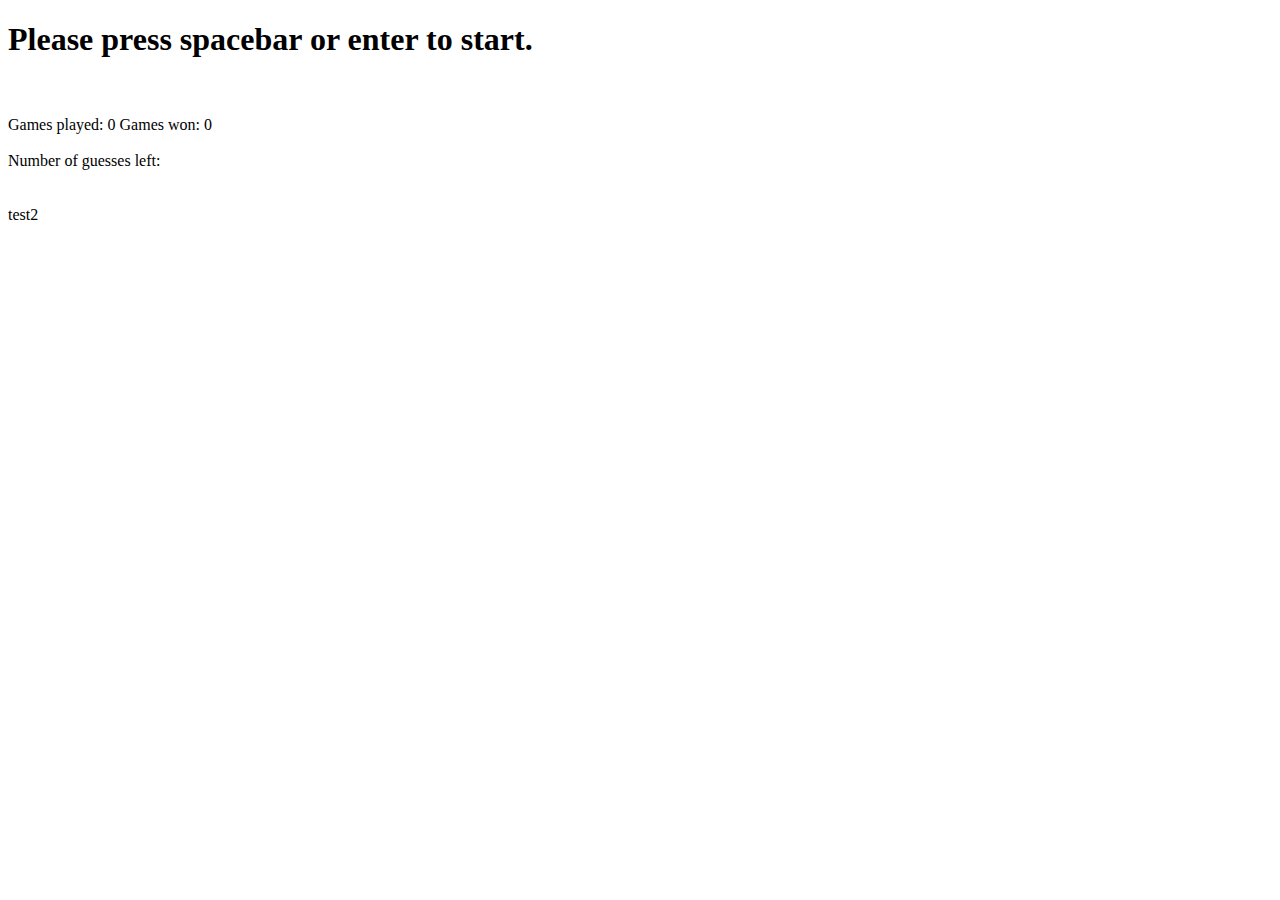
==== index.html @ 0c3bcda1 "basic game logic" ====
<!--
To-do list: <br>
display games played
display wins
display hangman Word
display # of guesses left
display letters already guessed

ask for enter/spacebar to start
    if word is guessed
        tell user, and show image
        restart game on new word
    if # of guesses remaining is 0
        alert user
        increment games played
        show the word, and move to new word
    choose a key
        if its right, add to blank Word
        if its wrong, decrement # of guesses and alert user
        add letter to already guessed letters


data needed 
    # games played
    # wins
    # of guesses left
    array for hangman words
    string for hangman word
    string for blank word
    array of guessed letters 
-->

<!DOCTYPE html>
<html lang="en">
<head>
    <meta charset="UTF-8">
    <meta name="viewport" content="width=device-width, initial-scale=1.0">
    <meta http-equiv="X-UA-Compatible" content="ie=edge">
    <title>Word Guess Game</title>
    <link rel="stylesheet" href="assets/css/reset.css">
    <link rel="stylesheet" href="assets/css/style.css">
</head>
<body>
    <h1 id="game-start">Please press spacebar or enter to start.</h1>
    <div id="game-instructions"></div><br><br>
    <div>
        Games played: <span id="game-total">0</span>
        Games won: <span id="game-won">0</span> 
    </div><br>
    <div>
        Number of guesses left: <span id="game-chances"></span>
    </div><br>
    <div>
        <span id="game-word"></span>
    </div><br>
    <div>
        <span id="game-guessed">test2</span>

    

    <script src="assets/javascript/game.js"></script>
</body>
</html>
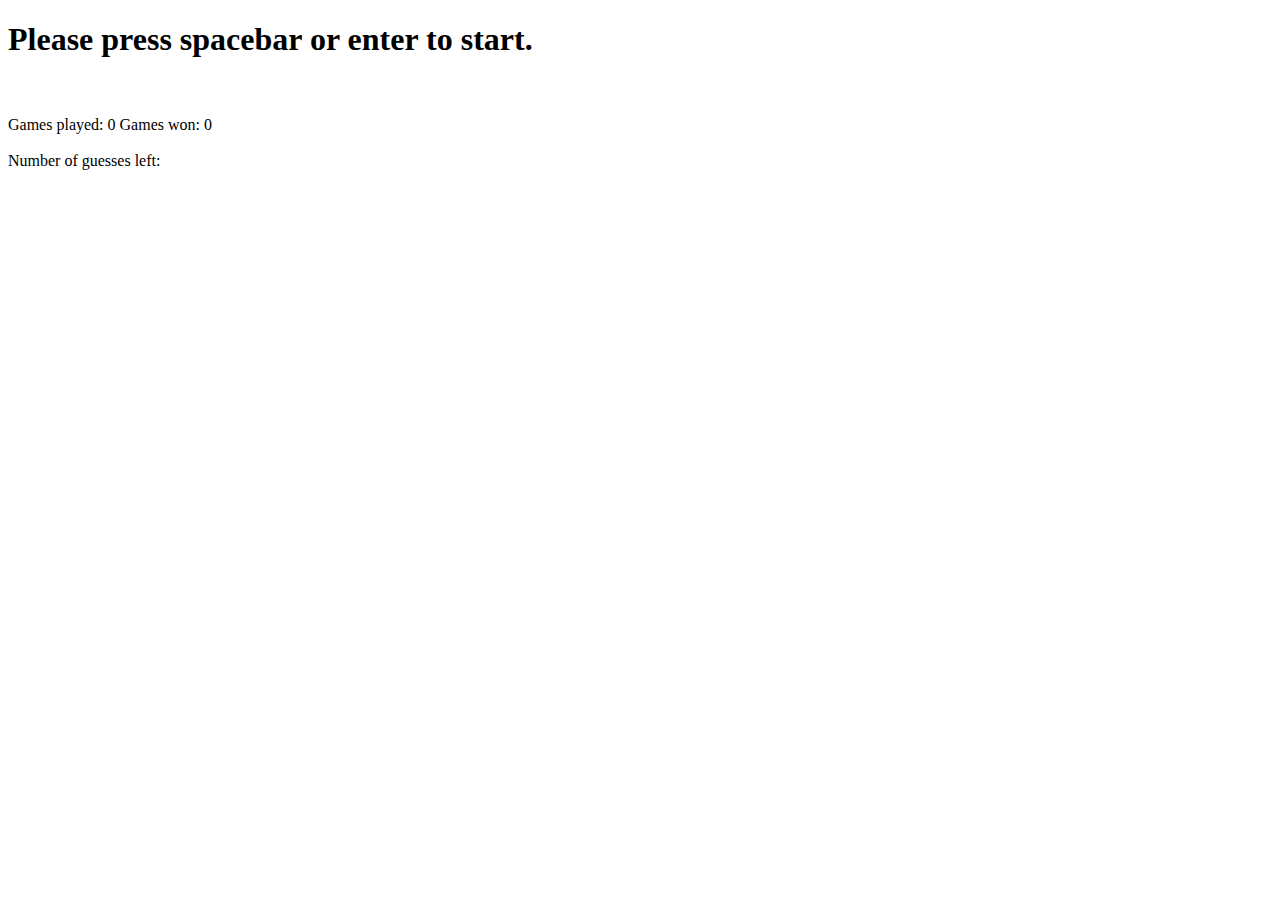
==== commit a18d5183: "added more logic, finished counter, replacing of displayed words" ====
--- a/index.html
+++ b/index.html
@@ -54,8 +54,8 @@
         <span id="game-word"></span>
     </div><br>
     <div>
-        <span id="game-guessed">test2</span>
-
+        <span id="game-guessed"></span>
+    </div>
     
 
     <script src="assets/javascript/game.js"></script>
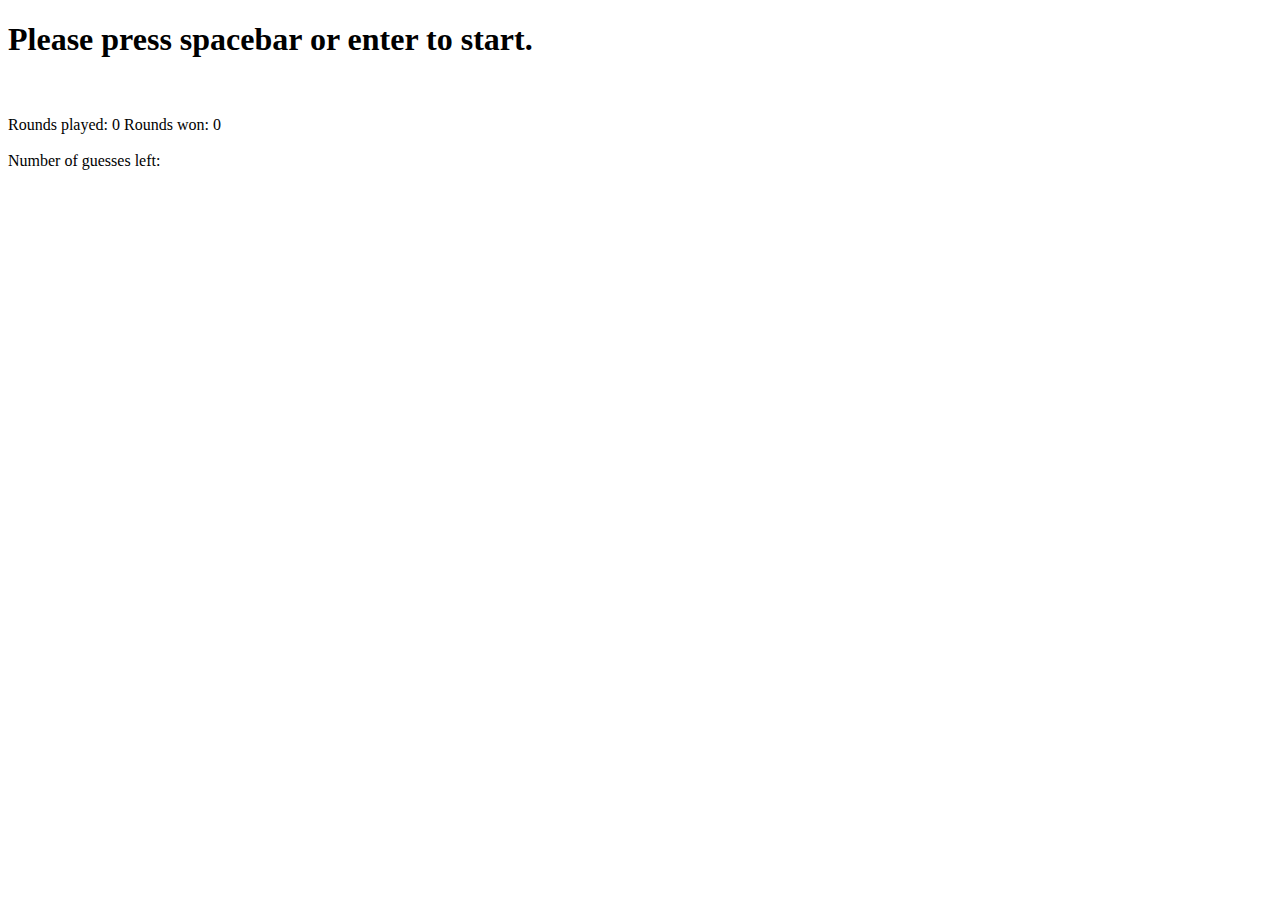
==== commit bafa7aeb: "forgot a few minor html changes" ====
--- a/index.html
+++ b/index.html
@@ -44,8 +44,8 @@
     <h1 id="game-start">Please press spacebar or enter to start.</h1>
     <div id="game-instructions"></div><br><br>
     <div>
-        Games played: <span id="game-total">0</span>
-        Games won: <span id="game-won">0</span> 
+        Rounds played: <span id="game-total">0</span>
+        Rounds won: <span id="game-won">0</span> 
     </div><br>
     <div>
         Number of guesses left: <span id="game-chances"></span>
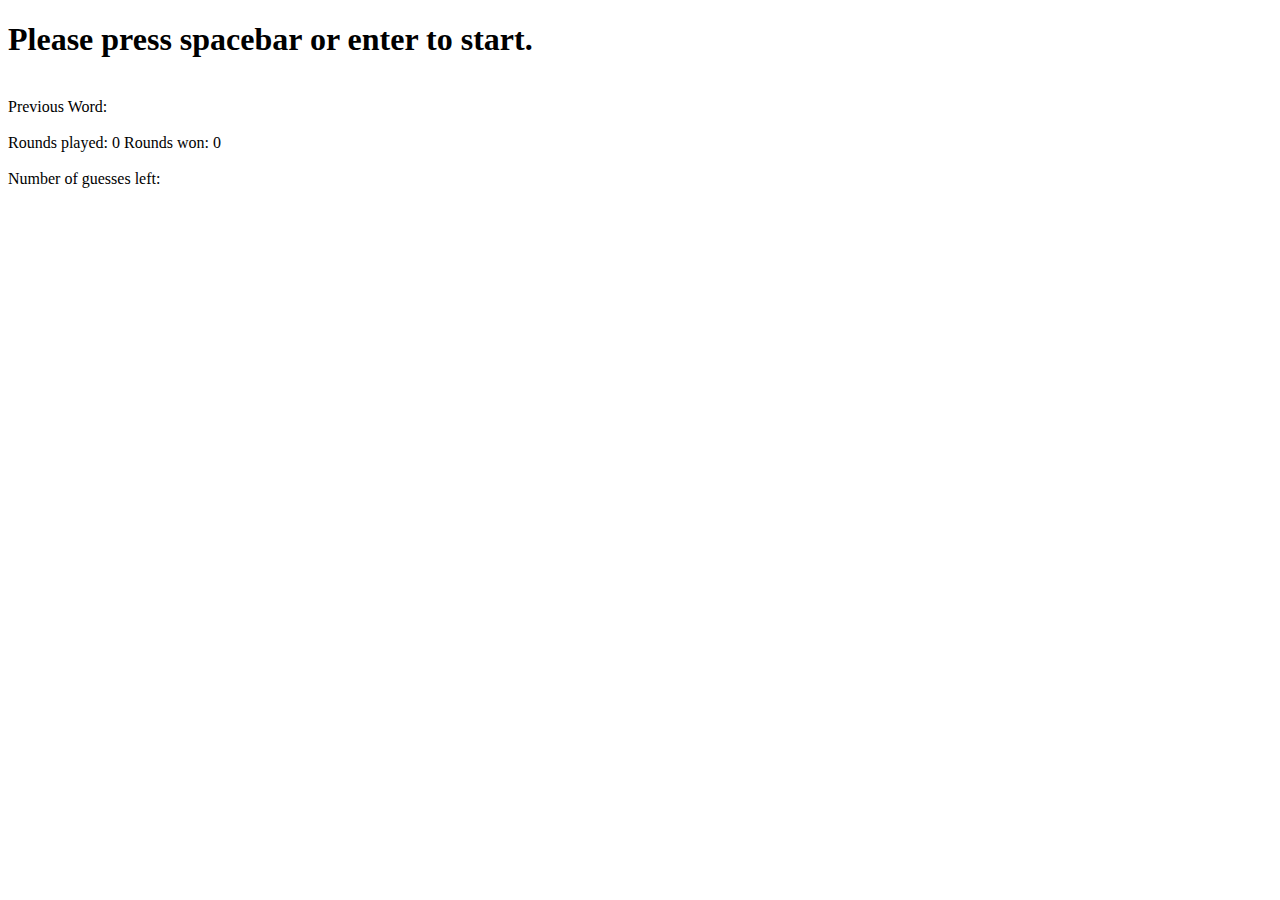
==== commit d896a8ba: "finished game logic" ====
--- a/index.html
+++ b/index.html
@@ -42,7 +42,10 @@
 </head>
 <body>
     <h1 id="game-start">Please press spacebar or enter to start.</h1>
-    <div id="game-instructions"></div><br><br>
+    <div id="game-instructions"></div><br>
+    <div>
+        Previous Word: <span id="game-finished-word"></span>
+    </div><br>
     <div>
         Rounds played: <span id="game-total">0</span>
         Rounds won: <span id="game-won">0</span> 
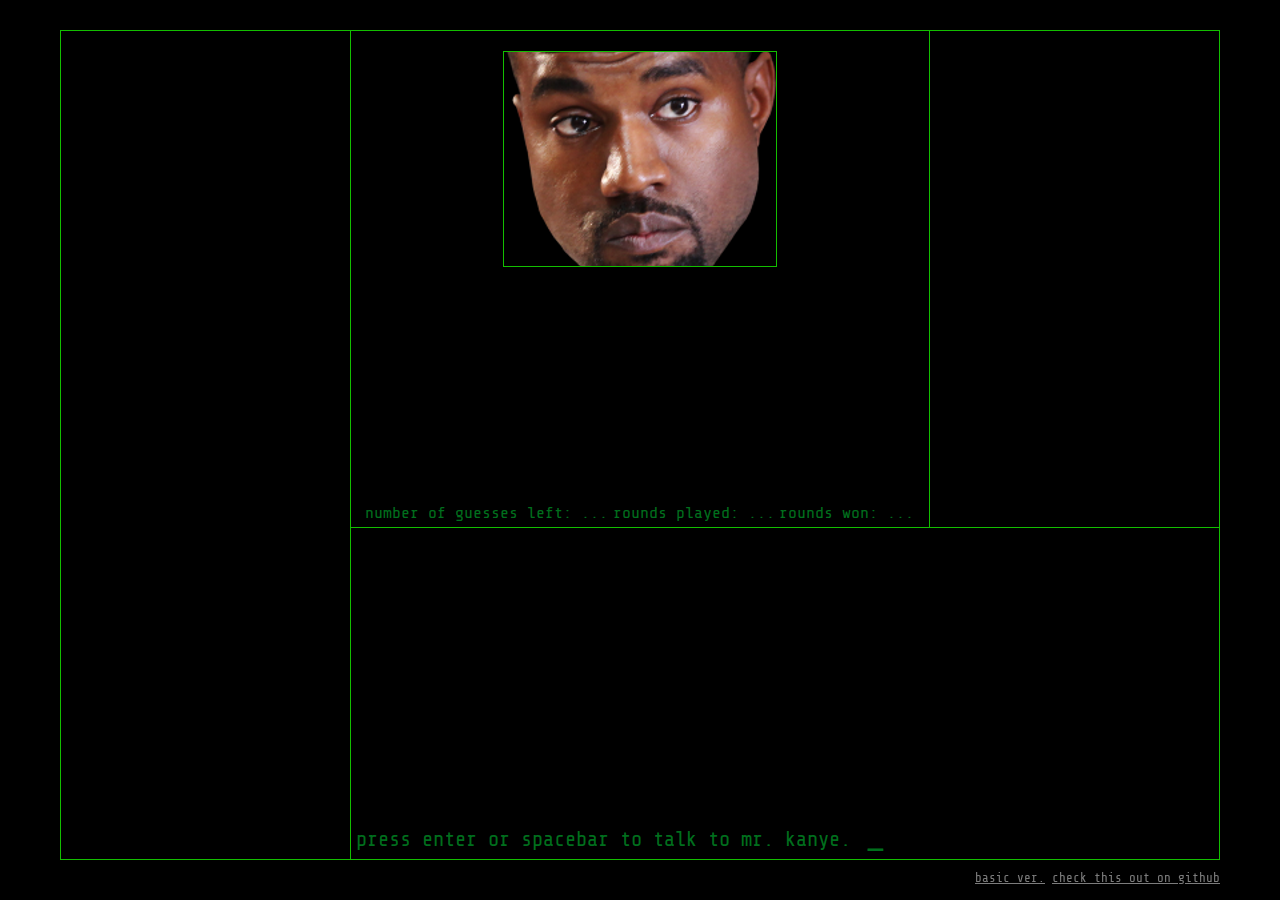
==== commit 9319772e: "finished styling, added some animations" ====
--- a/index.html
+++ b/index.html
@@ -1,66 +1,75 @@
-<!--
-To-do list: <br>
-display games played
-display wins
-display hangman Word
-display # of guesses left
-display letters already guessed
-
-ask for enter/spacebar to start
-    if word is guessed
-        tell user, and show image
-        restart game on new word
-    if # of guesses remaining is 0
-        alert user
-        increment games played
-        show the word, and move to new word
-    choose a key
-        if its right, add to blank Word
-        if its wrong, decrement # of guesses and alert user
-        add letter to already guessed letters
-
-
-data needed 
-    # games played
-    # wins
-    # of guesses left
-    array for hangman words
-    string for hangman word
-    string for blank word
-    array of guessed letters 
--->
-
-<!DOCTYPE html>
+<!DOCTYPE HTML5>
 <html lang="en">
 <head>
     <meta charset="UTF-8">
     <meta name="viewport" content="width=device-width, initial-scale=1.0">
     <meta http-equiv="X-UA-Compatible" content="ie=edge">
-    <title>Word Guess Game</title>
+    <title>Word Guess Game Advanced</title>
+    <link href="https://fonts.googleapis.com/css?family=Share+Tech+Mono" rel="stylesheet">
     <link rel="stylesheet" href="assets/css/reset.css">
     <link rel="stylesheet" href="assets/css/style.css">
+    <script
+  src="https://code.jquery.com/jquery-3.3.1.js"
+  integrity="sha256-2Kok7MbOyxpgUVvAk/HJ2jigOSYS2auK4Pfzbm7uH60="
+  crossorigin="anonymous"></script>
 </head>
 <body>
-    <h1 id="game-start">Please press spacebar or enter to start.</h1>
-    <div id="game-instructions"></div><br>
-    <div>
-        Previous Word: <span id="game-finished-word"></span>
-    </div><br>
-    <div>
-        Rounds played: <span id="game-total">0</span>
-        Rounds won: <span id="game-won">0</span> 
-    </div><br>
-    <div>
-        Number of guesses left: <span id="game-chances"></span>
-    </div><br>
-    <div>
-        <span id="game-word"></span>
-    </div><br>
-    <div>
-        <span id="game-guessed"></span>
+    <section class="container">
+        <div class="aside">
+            <div class="aside-box">
+                <div>
+                    <span id="game-finished-word"></span>
+                </div>
+                <div id="aside-image"></div>
+                <div id="aside-content"></div>
+            </div>
+        </div>
+        <div class="game-area">
+            <div class="game-message">
+                <div class="game-instructions"></div>
+                <div id="kanye">
+                    <img src="assets/images/kanyebg.png" alt="dont fear kanye" class="goat">
+                </div>
+                <div class="game-instructions"></div>
+            </div>
+            <span id="game-word"></span>
+            <div class="game-info">
+                <div>
+                    number of guesses left: <span id="game-chances">...</span>
+                </div>
+                <div>
+                    rounds played: <span id="game-total">...</span>
+                </div>
+                <div>
+                    rounds won: <span id="game-won">...</span>
+                </div> 
+            </div>
+        </div>
+        <div class="guessed-letters">
+            <div class="game-letters-info"></div>
+            <div style="width: 100px; height: 100px"></div> <!-- needed to center item -->
+            <div class="game-guessed">
+                <span id="game-guessed"></span>
+            </div>
+            <div style="width: 100px; height: 100px"></div> <!-- needed to center item -->
+        </div>
+        <div class="dialog">
+            <div class="kanye-dialog">
+                <h1 id="game-start"></h1><br>
+                <div id="kanye-instructions"></div>
+            </div>
+            <div class="user-dialog typing"><span class="dialog-start">press enter or spacebar to talk to mr. kanye. </span><span class="game-input">_</span></div>
+        </div>
+    </section>
+    <div class="footer">
+        <span><a href="indexBas.html">basic ver.</a></span>
+        <span><a href="https://github.com/mcarreon/Word-Guess-Game" target="_blank">check this out on github</a></span>
     </div>
-    
+    <audio id="audio">
+        <source src="assets/music/bg.mp3" type="audio/mpeg"></source>
+    Your browser does not support the audio element.
+    </audio>
+    <script src="assets/javascript/gameAdv.js"></script>
+</body>
+</html>
 
-    <script src="assets/javascript/game.js"></script>
-</body>
-</html>--- a/assets/css/style.css
+++ b/assets/css/style.css
@@ -0,0 +1,185 @@
+html {
+    height: 100%;
+}
+
+body {
+    font-family: 'Share Tech Mono', monospace;
+    font-size: 1.3em;
+    background-color: black;
+    color: rgba(0, 255, 68, .44);
+    margin: 30px;
+}
+
+.container {
+    margin: 30px;
+    margin-bottom: 0px;
+    height: 92vh;
+    border: 1px solid rgba(26, 255, 0, 0.747);
+    display: grid;
+    grid-template-areas: 
+        "aside game-area guessed-letters"
+        "aside dialog dialog";
+    grid-template-columns: 1fr 2fr 1fr; 
+    grid-template-rows: 1.5fr 1fr;
+}
+
+.aside {
+    grid-area: aside;
+    border-right: 1px solid rgba(26, 255, 0, 0.747);
+    color: rgba(102, 51, 153, 0.719);
+}
+
+.aside-box {
+    display: flex; 
+    height: 100%;
+    align-items: center;
+    flex-direction: column;
+}
+
+.bio-image {
+    max-height: 300px;
+    max-width: 250px;
+}
+
+#aside-content {
+    padding: 10px;
+    font-size: .75em;
+}
+
+.game-area {
+    grid-area: game-area;
+    display: flex;
+    flex-direction: column;
+    align-items: center;
+    justify-content: space-between;
+    border-right: 1px solid rgba(26, 255, 0, 0.747);
+    border-bottom: 1px solid rgba(26, 255, 0, 0.747);
+}
+
+.game-info {
+    font-size: .8em;
+    display: flex;
+    width: 95%;
+    margin: 0px 10px 5px 10px;
+    justify-content: space-between;
+}
+
+.game-message {
+    display: flex;
+    justify-content: space-around;
+    align-content: center;
+    width: 100%;
+}
+
+.game-instructions {
+    width: 100%;
+    margin: auto;
+    margin-left: 40px;
+}
+
+.guessed-letters {
+    display: flex;
+    grid-area: guessed-letters;
+    flex-direction: column;
+    align-items: center;
+    justify-content: space-evenly;
+    border-bottom: 1px solid rgba(26, 255, 0, 0.747);
+}
+
+.guessed-letters > div {
+    margin-top: 5px;
+    padding-left: 5px;
+    font-size: 1.3em;
+}
+
+.game-guessed {
+    padding: 0;
+}
+
+.dialog {
+    grid-area: dialog;
+    display: flex;
+    justify-content: space-between;
+    flex-direction: column;
+}
+
+.user-dialog {
+    margin: 5px;
+}
+
+#game-start {
+    margin: 5px;
+}
+
+#kanye-instructions {
+    margin: 5px;
+    font-size: 1.2em;
+}
+
+.game-input {
+    margin: 5px;
+    font-size: 1.5em;
+    animation: blink-caret .75s step-end infinite;
+}
+
+#kanye {
+    height: 214px;
+    border: 1px solid rgba(26, 255, 0, 0.747);
+    margin-top: 20px;
+}
+
+#game-word { 
+    font-size: 2em;
+}
+
+#game-finished-word {
+    font-size: 3em;
+}
+
+.typing {
+    overflow: hidden;
+    white-space: nowrap;
+    animation: typing 3.5s steps(40,end);
+    transition: typing 3.5s steps(40,end);
+}
+
+.shake {
+    animation: shake 0.5s;
+    animation-iteration-count: 7;
+}
+
+.footer {
+    font-size: .6em;
+    position: fixed;
+    bottom: 15px;
+    right: 60px;
+}
+
+a:link { color: rgba(245, 245, 245, 0.507);}
+a:visited { color: rgba(245, 245, 245, 0.507);}
+a:hover { color: rgba(102, 51, 153, 0.719);}
+
+
+@keyframes typing {
+    from { width: 0 }
+    to { width: 100% }
+}
+
+@keyframes blink-caret {
+    from, to { color: transparent }
+    50% { color: rgba(0, 255, 68, .44); }
+}
+
+@keyframes shake {
+    0% { transform: translate(1px, 1px) rotate(0deg); }
+    10% { transform: translate(-1px, -2px) rotate(-1deg); }
+    20% { transform: translate(-3px, 0px) rotate(1deg); }
+    30% { transform: translate(3px, 2px) rotate(0deg); }
+    40% { transform: translate(1px, -1px) rotate(1deg); }
+    50% { transform: translate(-1px, 2px) rotate(-1deg); }
+    60% { transform: translate(-3px, 1px) rotate(0deg); }
+    70% { transform: translate(3px, 1px) rotate(-1deg); }
+    80% { transform: translate(-1px, -1px) rotate(1deg); }
+    90% { transform: translate(1px, 2px) rotate(0deg); }
+    100% { transform: translate(1px, -2px) rotate(-1deg); }
+}